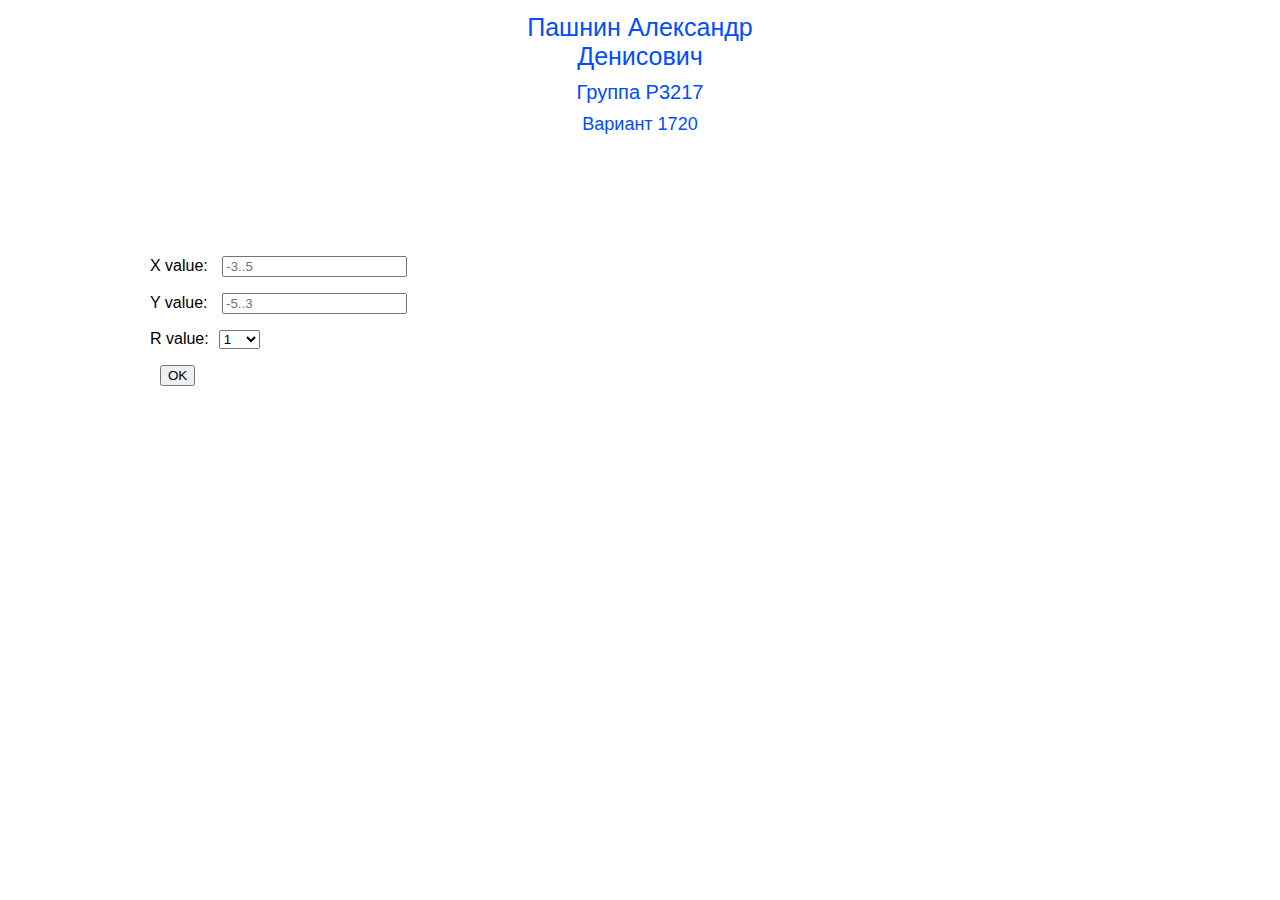
==== Lab7/WebFormServlet.html @ 89ed541a "Накидал структуру и WebForm страницу" ====
<!DOCTYPE html>
<html lang="en">
<head>
    <meta charset="UTF-8">
    <title>ПИП Лаба №7</title>
</head>
<body>
<div class="wrapper">
    <header>
        <p>Пашнин Александр Денисович</p>
        <p>Группа P3217</p>
        <p>Вариант 1720</p>
    </header>
    <div class="content">
        <div class="inputs">
           <form method="POST" action="/lab7/main">
                <p>X value:
                <input type="text" id="text" name="XSelector" placeholder="-3..5" oninput="validateX(this)" required>
                </p>
                <p>Y value:
                <input type="text" id="text" name="YSelector" placeholder="-5..3" oninput="validateY(this)" required>
                </p>
                <p>R value:<select name="RSelector">
                <option>1</option>
                <option>1.5</option>
                <option>2</option>
                <option>2.5</option>
                <option>3</option>
                </select></p>
                <button type="submit" name="submit">OK</button>
                </form>
        </div>
    </div>
</div>
</body>
</html>
<script>
    document.getElementById("text").onkeypress= function(event){
        event= event || window.event;
        if (event.charCode && (event.charCode < 47 || event.charCode==45 || event.charCode==47 || event.charCode > 57)){// проверка на event.charCode - чтобы пользователь мог нажать backspace, enter, стрелочку назад...
                if (event.charCode!=44  && event.charCode!=46/* && (document.getElementById(textX).value. )*/) {
                return false;
                }
        }
    };
</script>
<style> 
    .content{
        margin-top: 50px;
    }
    .inputs{
        width: 50%;
        float: left;
        padding-top: 50px;
    }
    .wrapper{
        margin: auto;
        width: 980px;
    }
    header>p{
        font-family: sans-serif;
        width: 300px;
        padding: 5px;
        text-align: center;
        margin: auto;
        color: #004dff;
    
}   
form{
        font-family: sans-serif;
    }
    header>p:first-child{
        font-size: 25px !important;
    }
    header>p:nth-child(2){
        font-size: 20px;
    }
    header>p:nth-child(3){
        font-size: 18px;
    }
    form>p>input,button,select{
        margin-left: 10px;
    }
    form>p>button{
        width: 30px;
        height: 30px;
    }
</style>
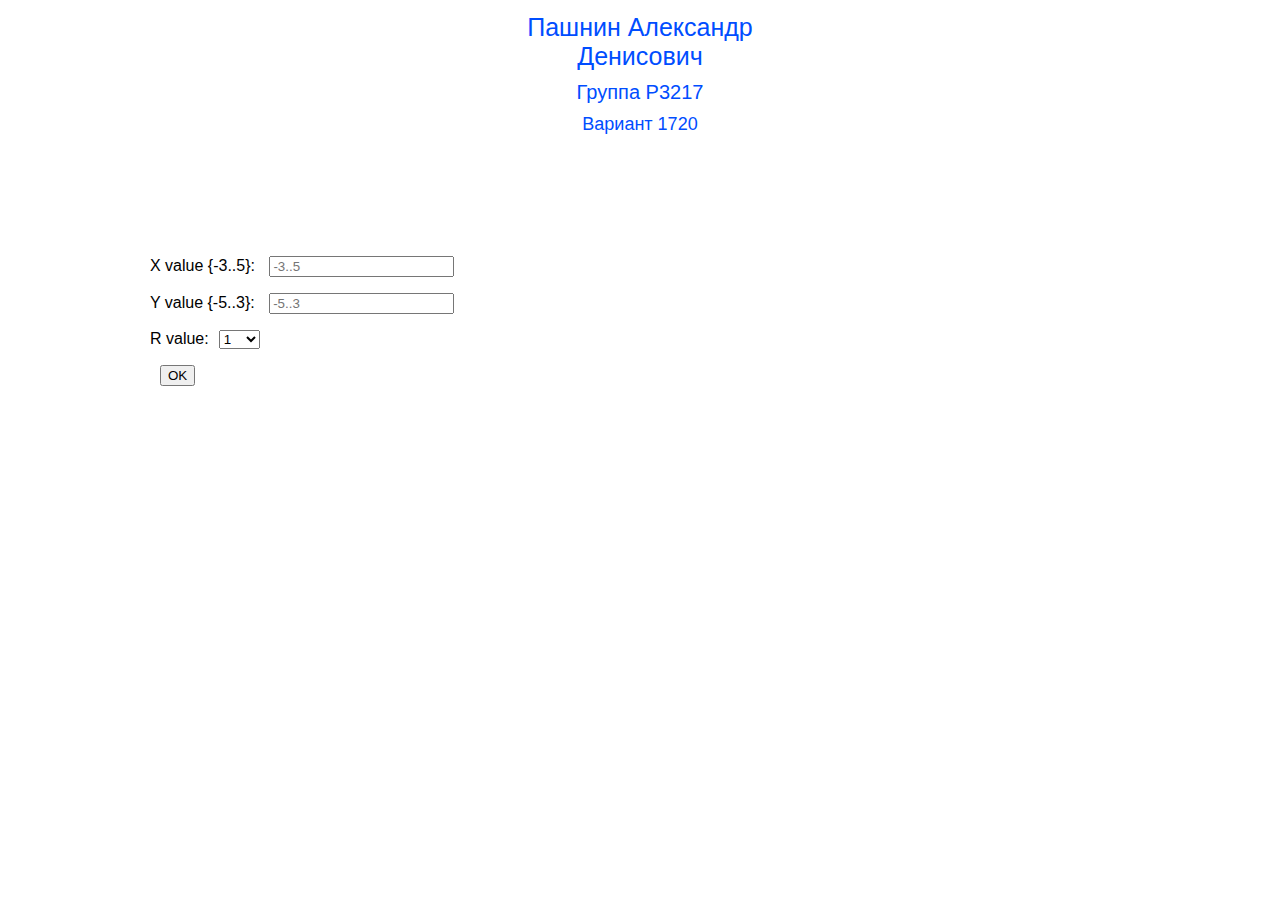
==== commit a373a46a: "Доделал js, вроде всё закончил" ====
--- a/Lab7/WebFormServlet.html
+++ b/Lab7/WebFormServlet.html
@@ -13,12 +13,12 @@
     </header>
     <div class="content">
         <div class="inputs">
-           <form method="POST" action="/lab7/main">
-                <p>X value:
-                <input type="text" id="text" name="XSelector" placeholder="-3..5" oninput="validateX(this)" required>
+           <form method="POST" id="forma" action="/lab7/main">
+                <p>X value {-3..5}:
+                <input type="text" id="textX" name="XSelector" placeholder="-3..5" onchange="validateForm()" onkeydown="javascript:if(13==event.keyCode){return false;}" required>
                 </p>
-                <p>Y value:
-                <input type="text" id="text" name="YSelector" placeholder="-5..3" oninput="validateY(this)" required>
+                <p>Y value {-5..3}:
+                <input type="text" id="textY" name="YSelector" placeholder="-5..3" onchange="validateForm()" onkeydown="javascript:if(13==event.keyCode){return false;}" required>
                 </p>
                 <p>R value:<select name="RSelector">
                 <option>1</option>
@@ -27,7 +27,7 @@
                 <option>2.5</option>
                 <option>3</option>
                 </select></p>
-                <button type="submit" name="submit">OK</button>
+                <button type="submit" id="ok" name="submit">OK</button>
                 </form>
         </div>
     </div>
@@ -35,14 +35,43 @@
 </body>
 </html>
 <script>
-    document.getElementById("text").onkeypress= function(event){
-        event= event || window.event;
-        if (event.charCode && (event.charCode < 47 || event.charCode==45 || event.charCode==47 || event.charCode > 57)){// проверка на event.charCode - чтобы пользователь мог нажать backspace, enter, стрелочку назад...
-                if (event.charCode!=44  && event.charCode!=46/* && (document.getElementById(textX).value. )*/) {
-                return false;
-                }
-        }
-    };
+    // function validateX(text){
+    //     var x_val=text.value;
+    //     if ( (x_val == "") || !(!isNaN(parseFloat(x_val)) && isFinite(x_val)) || (x_val > 5) || (x_val < -3)) {
+    //         document.getElementById("ok").disabled=true;
+    //     }else{
+    //         document.getElementById("ok").disabled=false;
+    //     }
+    // }
+    // function validateY(text){
+    //     var y_val=text.value;
+    //     if ( (y_val == "") || !(!isNaN(parseFloat(y_val)) && isFinite(y_val)) || (y_val > 3) || (y_val < -5)) {
+    //         document.getElementById("ok").disabled=true;
+    //     }else{
+    //         document.getElementById("ok").disabled=false;
+    //     }
+    // }
+    function validateForm(){
+        var x_val=document.getElementById("textX").value;
+        var y_val=document.getElementById("textY").value;
+        x_val=x_val.replace(",",".");
+        y_val=y_val.replace(",",".");
+        var x_valid=!((x_val == "") || !(!isNaN(parseFloat(x_val)) && isFinite(x_val)) || (x_val > 5) || (x_val < -3));
+        var y_valid=!((y_val == "") || !(!isNaN(parseFloat(y_val)) && isFinite(y_val)) || (y_val > 3) || (y_val < -5));
+        if (x_valid&&y_valid) {
+            document.getElementById("ok").disabled=false;
+         }else{
+            document.getElementById("ok").disabled=true;
+         }
+    }
+//     document.getElementById("textX").onchange= function(this){
+//         event= event || window.event;
+//         if (event.charCode && (event.charCode < 47 || event.charCode==45 || event.charCode==47 || event.charCode > 57)){// проверка на event.charCode - чтобы пользователь мог нажать backspace, enter, стрелочку назад...
+//                 if (event.charCode!=44  && event.charCode!=46/* && (document.getElementById(textX).value. )*/) {
+//                 return false;
+//                 }
+//         }   
+//     };
 </script>
 <style> 
     .content{
@@ -75,7 +104,7 @@
     header>p:nth-child(2){
         font-size: 20px;
     }
-    header>p:nth-child(3){
+    header>p:nth-child(3){  
         font-size: 18px;
     }
     form>p>input,button,select{
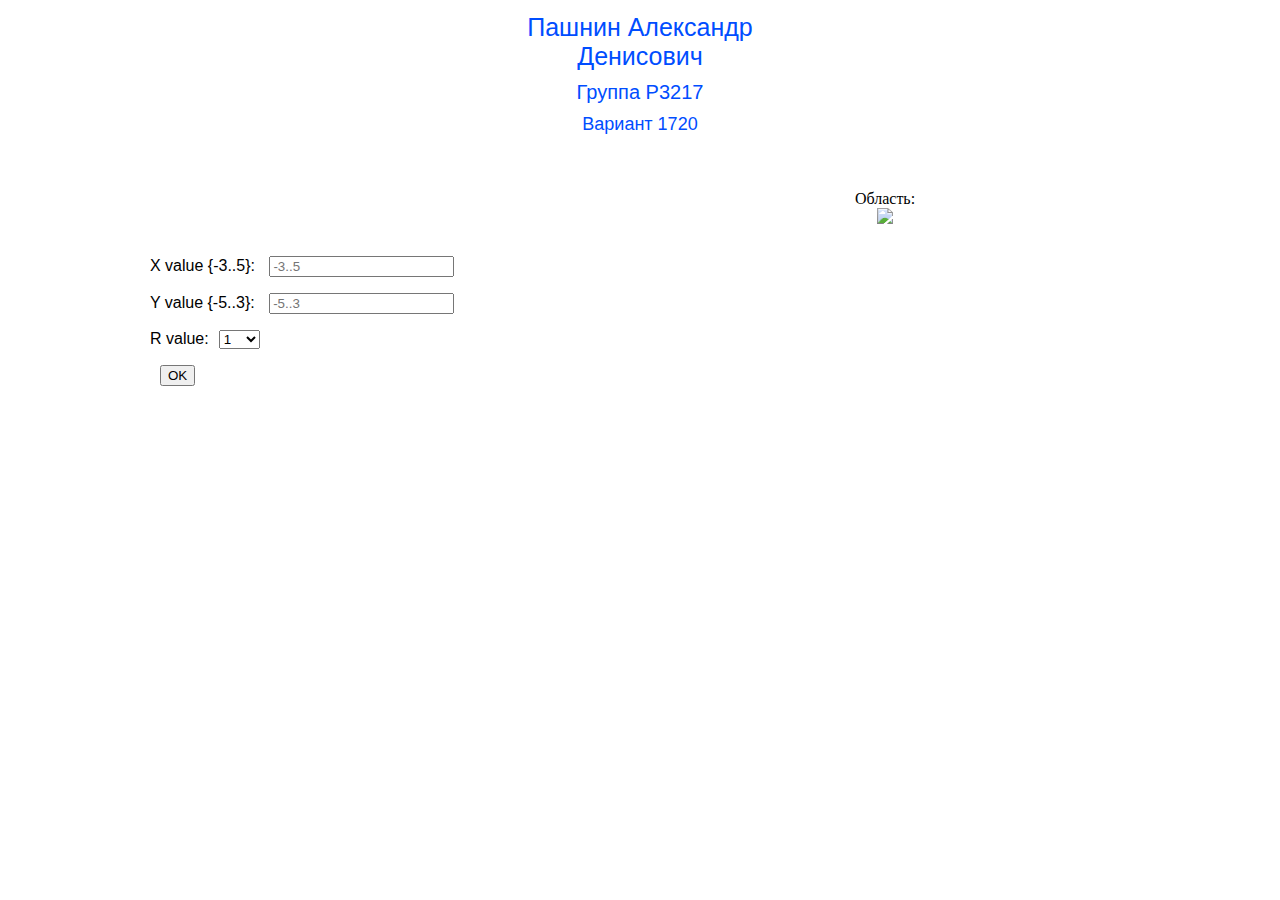
==== commit df019d88: "Сдал Lab-7" ====
--- a/Lab7/WebFormServlet.html
+++ b/Lab7/WebFormServlet.html
@@ -30,27 +30,14 @@
                 <button type="submit" id="ok" name="submit">OK</button>
                 </form>
         </div>
+        <div class="area">
+        <img src="https://i.imgur.com/IR8BxND.png?1">
+        </div>
     </div>
 </div>
 </body>
 </html>
 <script>
-    // function validateX(text){
-    //     var x_val=text.value;
-    //     if ( (x_val == "") || !(!isNaN(parseFloat(x_val)) && isFinite(x_val)) || (x_val > 5) || (x_val < -3)) {
-    //         document.getElementById("ok").disabled=true;
-    //     }else{
-    //         document.getElementById("ok").disabled=false;
-    //     }
-    // }
-    // function validateY(text){
-    //     var y_val=text.value;
-    //     if ( (y_val == "") || !(!isNaN(parseFloat(y_val)) && isFinite(y_val)) || (y_val > 3) || (y_val < -5)) {
-    //         document.getElementById("ok").disabled=true;
-    //     }else{
-    //         document.getElementById("ok").disabled=false;
-    //     }
-    // }
     function validateForm(){
         var x_val=document.getElementById("textX").value;
         var y_val=document.getElementById("textY").value;
@@ -64,14 +51,6 @@
             document.getElementById("ok").disabled=true;
          }
     }
-//     document.getElementById("textX").onchange= function(this){
-//         event= event || window.event;
-//         if (event.charCode && (event.charCode < 47 || event.charCode==45 || event.charCode==47 || event.charCode > 57)){// проверка на event.charCode - чтобы пользователь мог нажать backspace, enter, стрелочку назад...
-//                 if (event.charCode!=44  && event.charCode!=46/* && (document.getElementById(textX).value. )*/) {
-//                 return false;
-//                 }
-//         }   
-//     };
 </script>
 <style> 
     .content{
@@ -85,6 +64,16 @@
     .wrapper{
         margin: auto;
         width: 980px;
+    }
+    .area{
+        width: 50%;
+        float: right;
+        padding: auto;
+        text-align: center;
+    }
+    .area::before{
+        content: "Область:";
+        display: block;
     }
     header>p{
         font-family: sans-serif;
